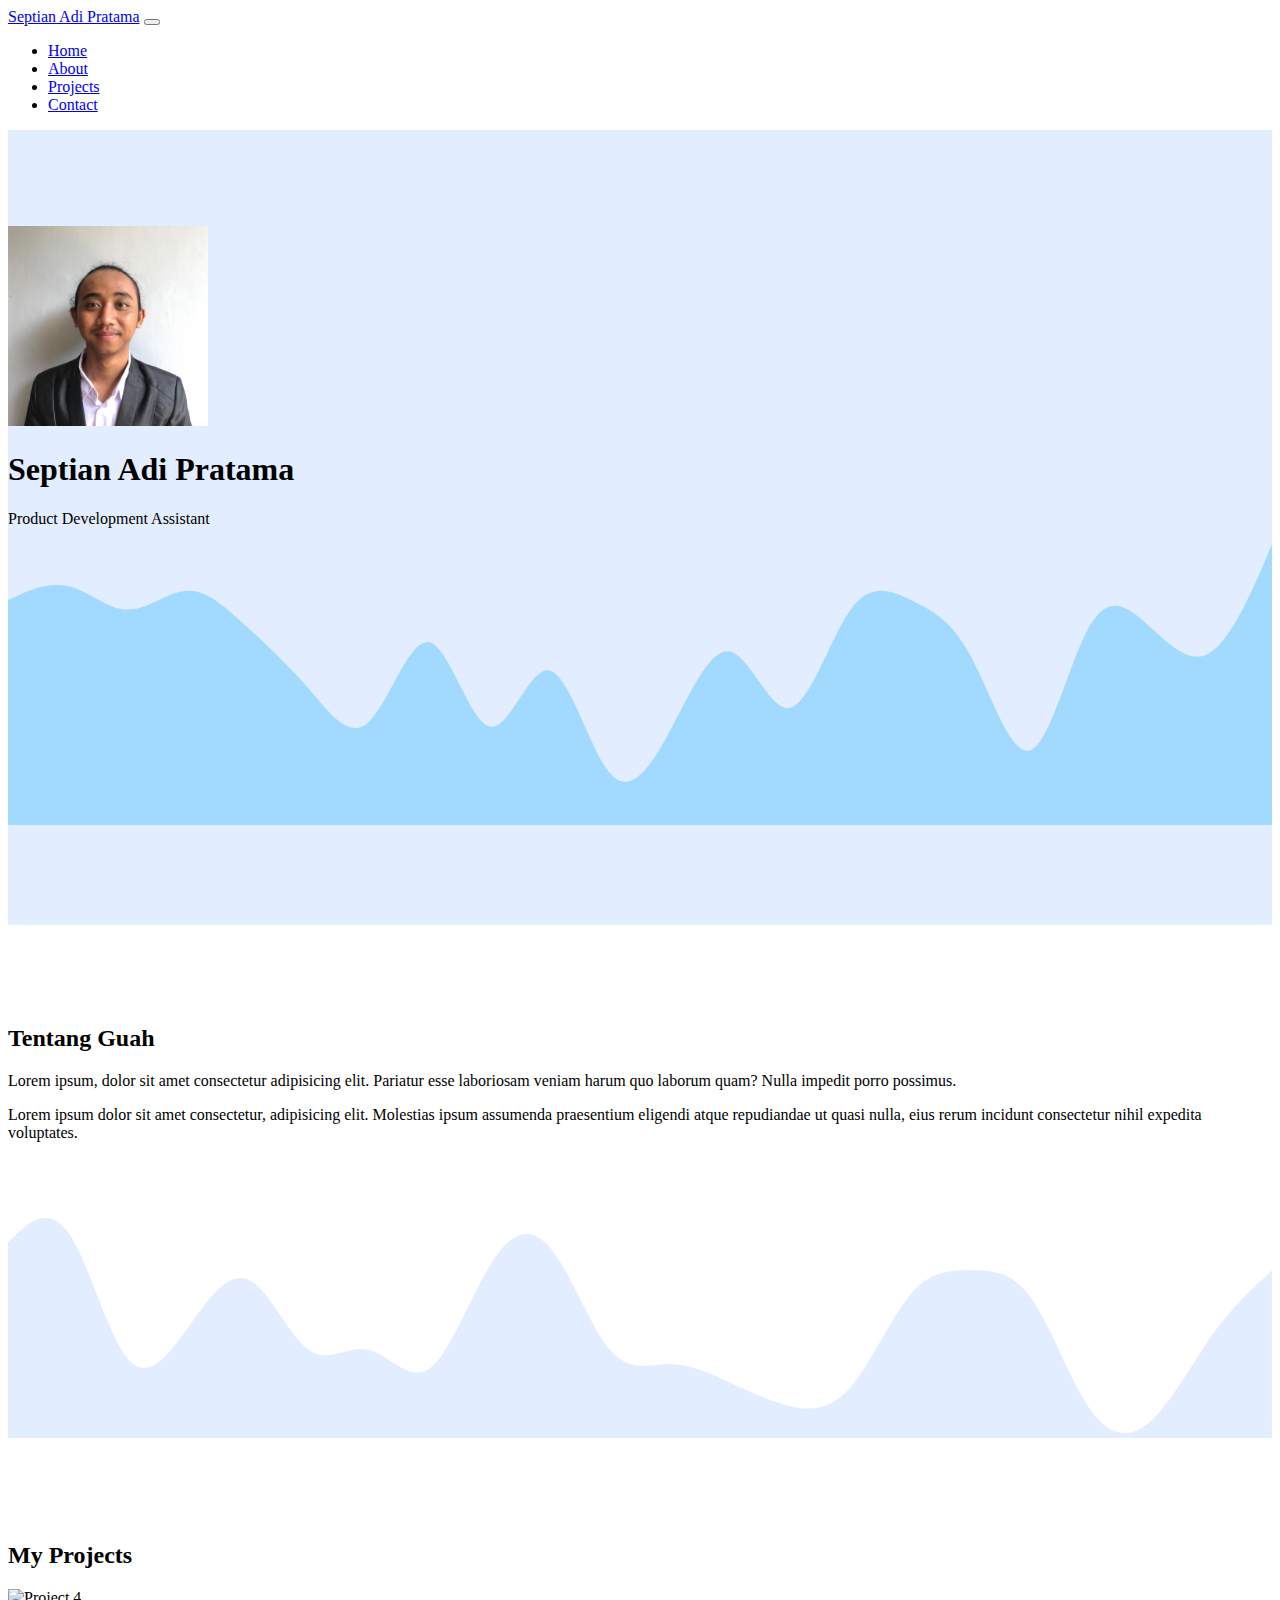
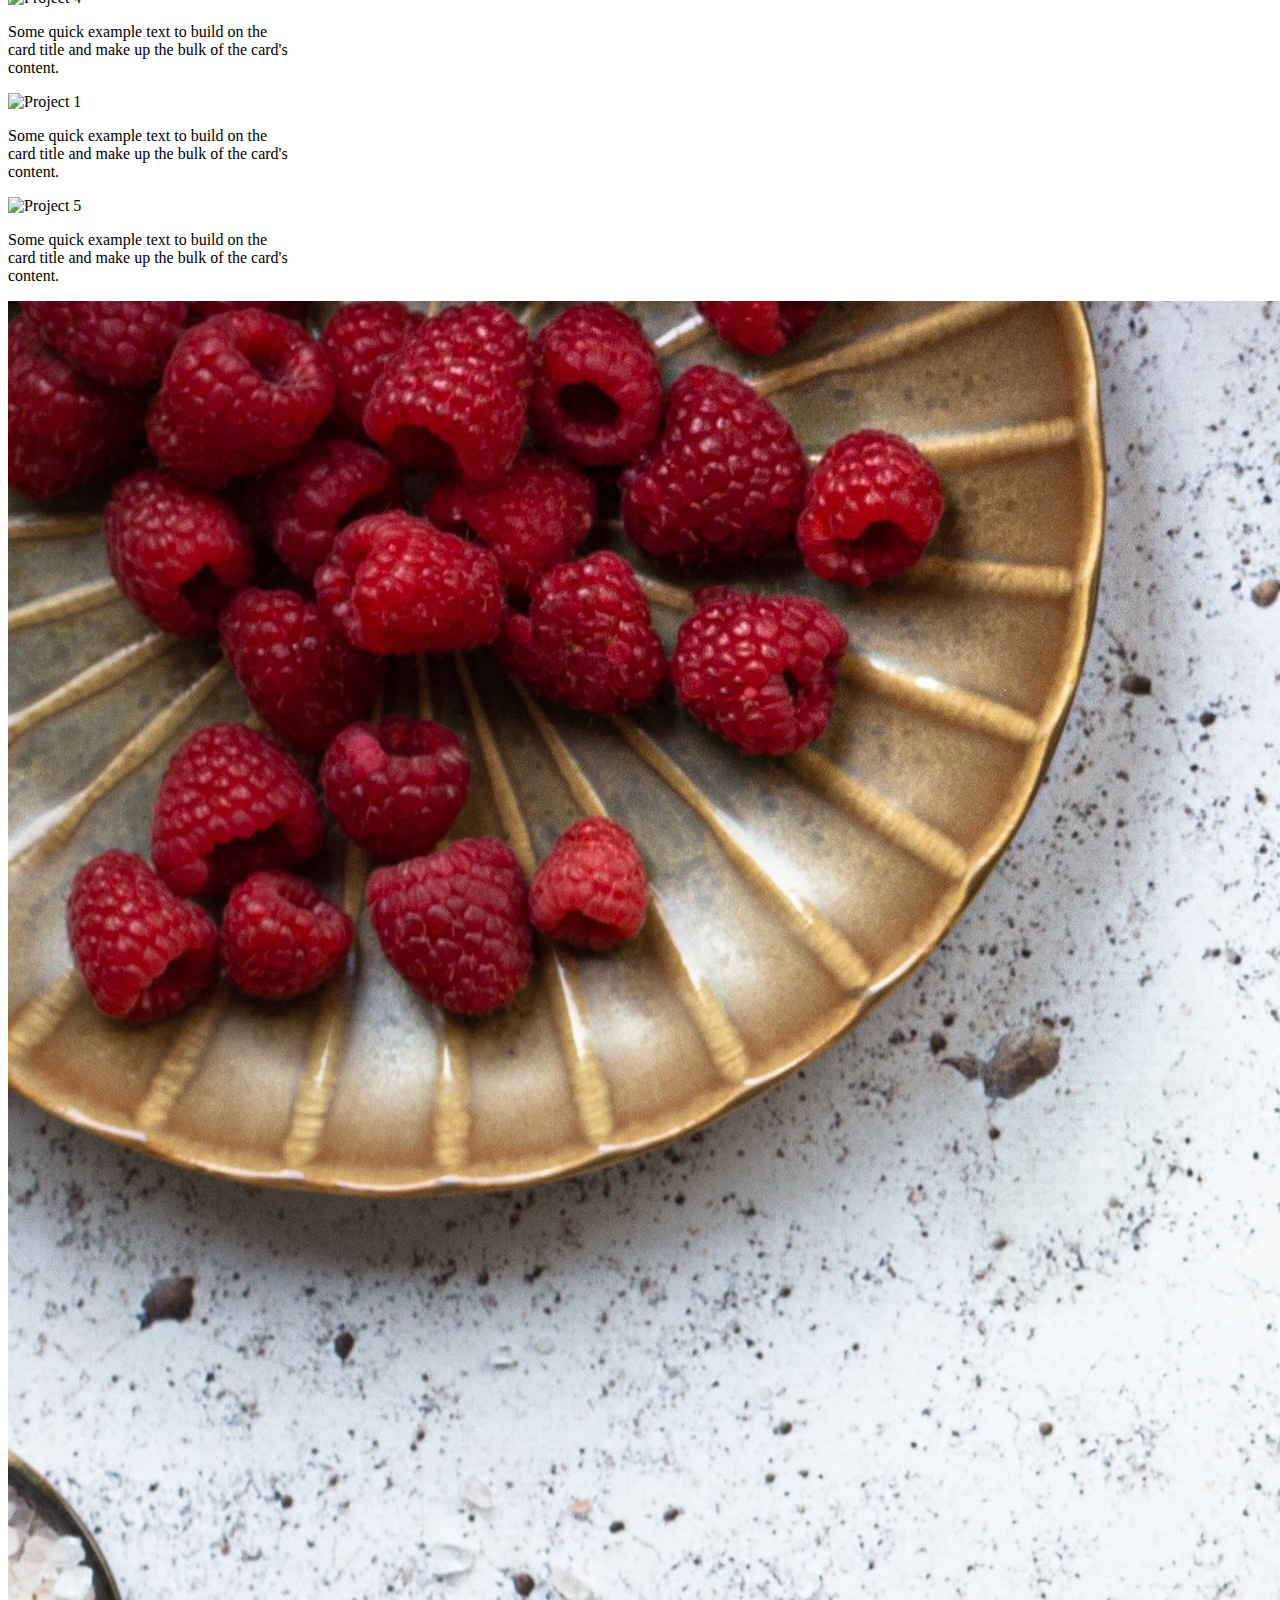
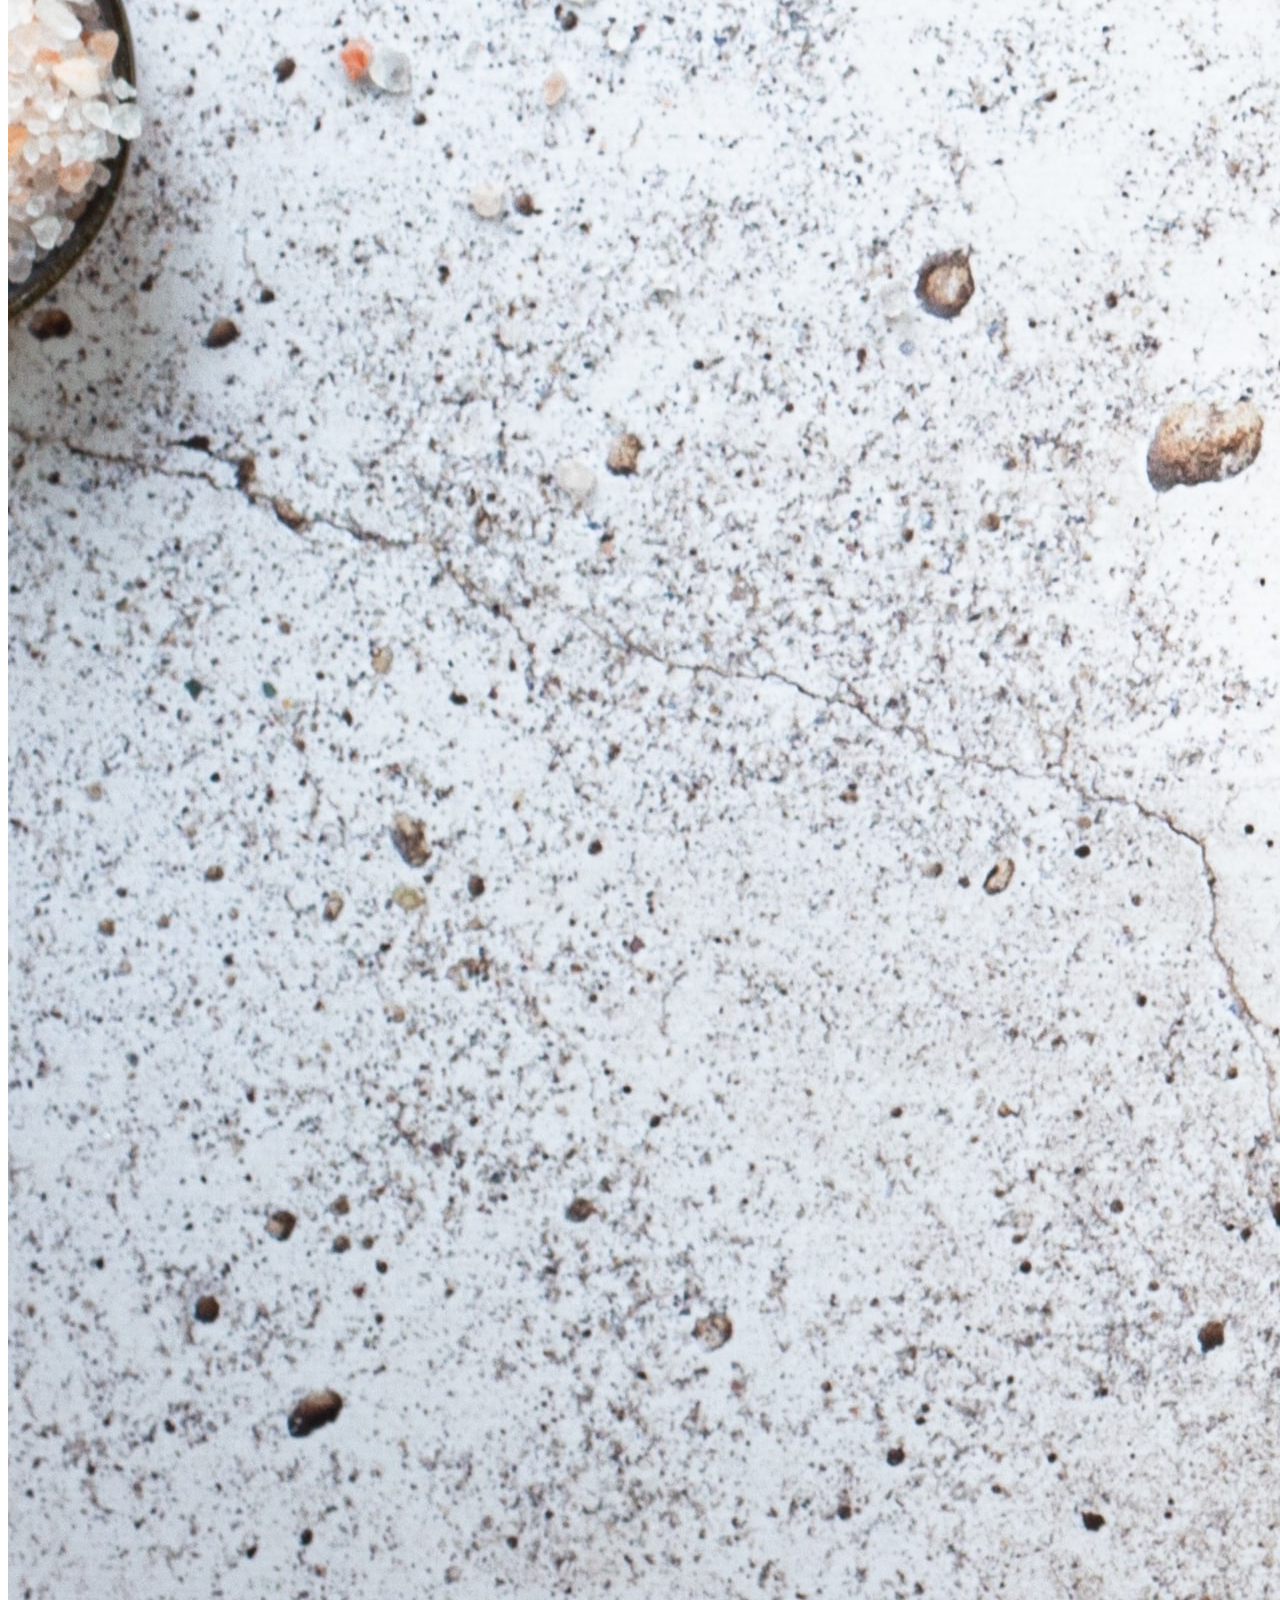
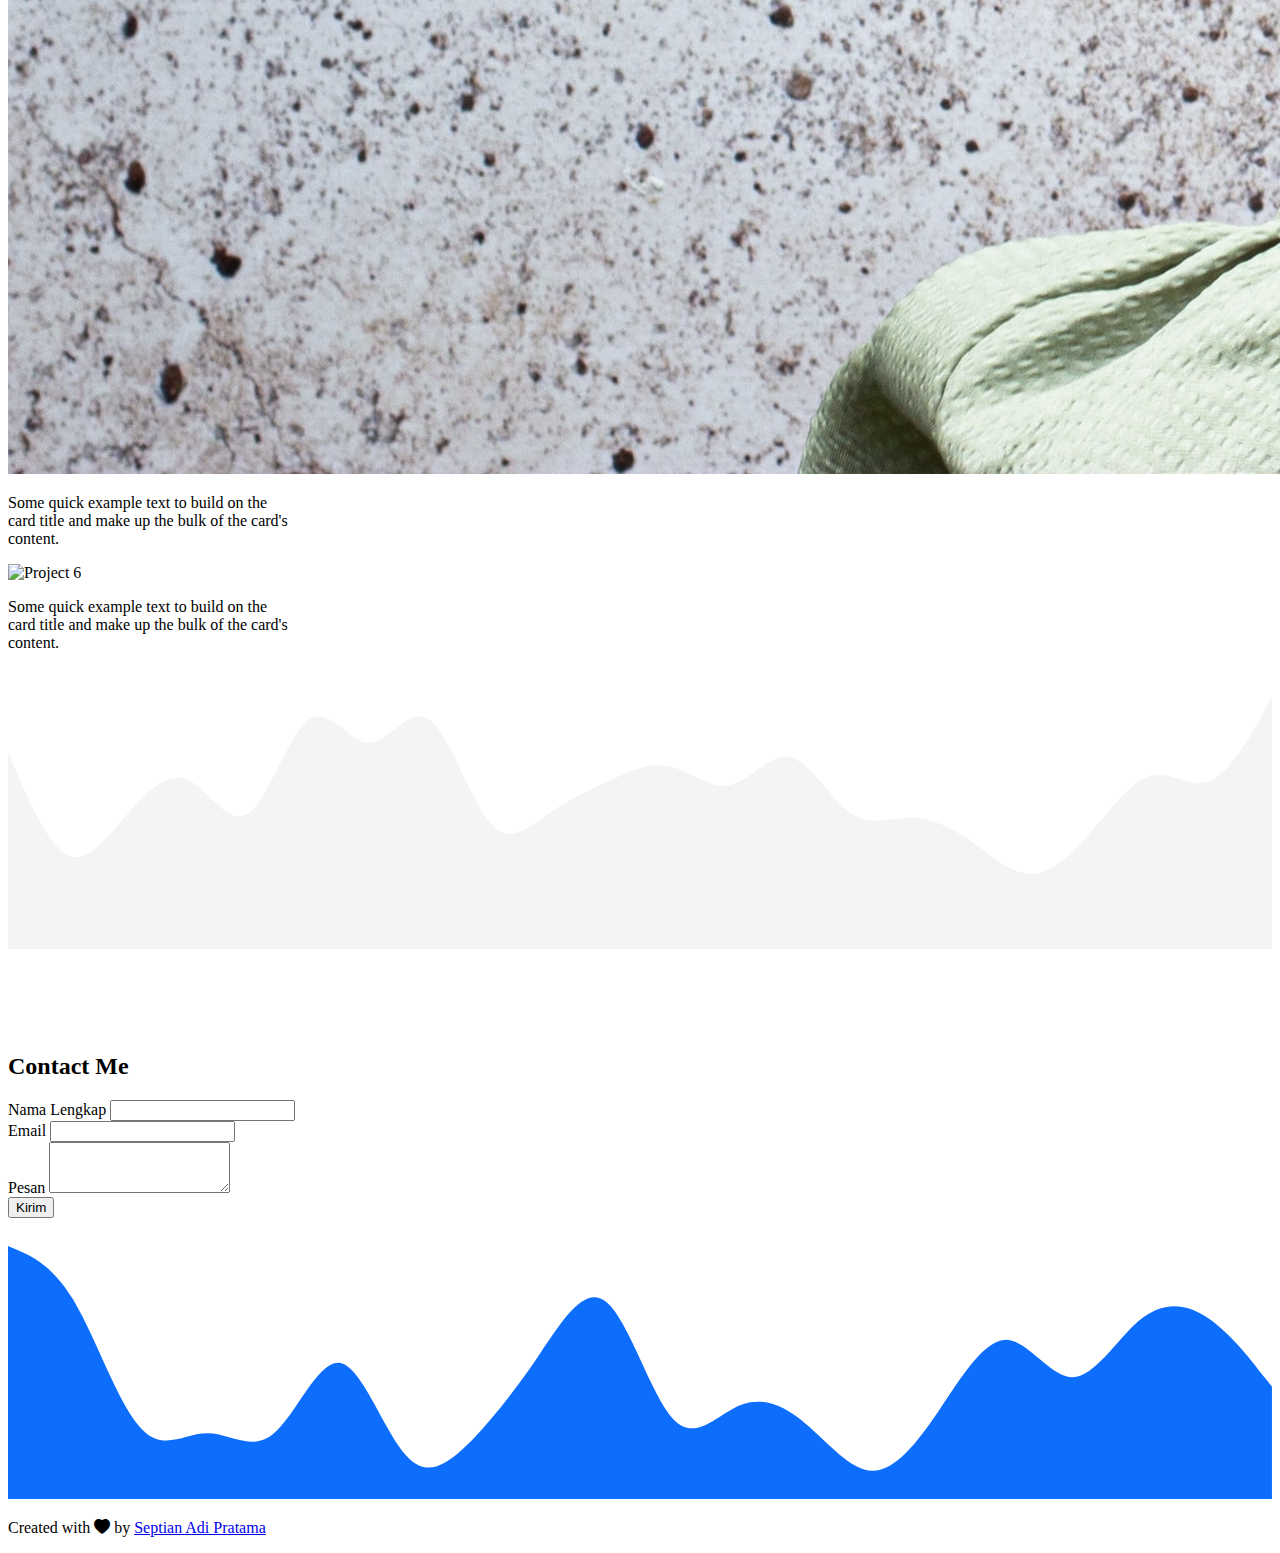
==== portfolio.html @ 0c032a81 "first commit for my portfolio" ====
<!DOCTYPE html>
<html lang="en">
  <head>
    <!-- Required meta tags -->
    <meta charset="utf-8" />
    <meta name="viewport" content="width=device-width, initial-scale=1" />

    <!-- Bootstrap CSS -->
    <link href="https://cdn.jsdelivr.net/npm/bootstrap@5.1.0/dist/css/bootstrap.min.css" rel="stylesheet" integrity="sha384-KyZXEAg3QhqLMpG8r+8fhAXLRk2vvoC2f3B09zVXn8CA5QIVfZOJ3BCsw2P0p/We" crossorigin="anonymous" />
    <!-- Bootstrap Icons -->
    <link rel="stylesheet" href="https://cdn.jsdelivr.net/npm/bootstrap-icons@1.5.0/font/bootstrap-icons.css" />

    <!-- My CSS -->
    <link rel="stylesheet" href="style.css" />

    <title>My Portfolio | Septian Adi Pratama</title>
  </head>
  <body id="home">
    <!-- Navbar -->
    <nav class="navbar navbar-expand-lg navbar-dark bg-primary shadow-sm fixed-top">
      <div class="container">
        <a class="navbar-brand" href="#">Septian Adi Pratama</a>
        <button class="navbar-toggler" type="button" data-bs-toggle="collapse" data-bs-target="#navbarNav" aria-controls="navbarNav" aria-expanded="false" aria-label="Toggle navigation">
          <span class="navbar-toggler-icon"></span>
        </button>
        <div class="collapse navbar-collapse" id="navbarNav">
          <ul class="navbar-nav ms-auto">
            <li class="nav-item">
              <a class="nav-link active" aria-current="page" href="#home">Home</a>
            </li>
            <li class="nav-item">
              <a class="nav-link" href="#about">About</a>
            </li>
            <li class="nav-item">
              <a class="nav-link" href="#projects">Projects</a>
            </li>
            <li class="nav-item">
              <a class="nav-link" href="#contact">Contact</a>
            </li>
          </ul>
        </div>
      </div>
    </nav>
    <!-- Akhir Navbar -->
    <script src="https://cdn.jsdelivr.net/npm/bootstrap@5.1.0/dist/js/bootstrap.bundle.min.js" integrity="sha384-U1DAWAznBHeqEIlVSCgzq+c9gqGAJn5c/t99JyeKa9xxaYpSvHU5awsuZVVFIhvj" crossorigin="anonymous"></script>

    <!-- Jumbotron -->
    <section class="jumbotron text-center">
      <img src="img/septi.jpeg" alt="Septian Adi Pratama" width="200" class="rounded-circle img-thumbnail" />
      <h1 class="display-4">Septian Adi Pratama</h1>
      <p class="lead">Product Development Assistant</p>
      <svg xmlns="http://www.w3.org/2000/svg" viewBox="0 0 1440 320">
        <path
          fill="#a2d9ff"
          fill-opacity="1"
          d="M0,64L11.4,58.7C22.9,53,46,43,69,48C91.4,53,114,75,137,74.7C160,75,183,53,206,53.3C228.6,53,251,75,274,96C297.1,117,320,139,343,165.3C365.7,192,389,224,411,202.7C434.3,181,457,107,480,112C502.9,117,526,203,549,208C571.4,213,594,139,617,144C640,149,663,235,686,261.3C708.6,288,731,256,754,213.3C777.1,171,800,117,823,122.7C845.7,128,869,192,891,186.7C914.3,181,937,107,960,74.7C982.9,43,1006,53,1029,64C1051.4,75,1074,85,1097,128C1120,171,1143,245,1166,234.7C1188.6,224,1211,128,1234,90.7C1257.1,53,1280,75,1303,96C1325.7,117,1349,139,1371,122.7C1394.3,107,1417,53,1429,26.7L1440,0L1440,320L1428.6,320C1417.1,320,1394,320,1371,320C1348.6,320,1326,320,1303,320C1280,320,1257,320,1234,320C1211.4,320,1189,320,1166,320C1142.9,320,1120,320,1097,320C1074.3,320,1051,320,1029,320C1005.7,320,983,320,960,320C937.1,320,914,320,891,320C868.6,320,846,320,823,320C800,320,777,320,754,320C731.4,320,709,320,686,320C662.9,320,640,320,617,320C594.3,320,571,320,549,320C525.7,320,503,320,480,320C457.1,320,434,320,411,320C388.6,320,366,320,343,320C320,320,297,320,274,320C251.4,320,229,320,206,320C182.9,320,160,320,137,320C114.3,320,91,320,69,320C45.7,320,23,320,11,320L0,320Z"
        ></path>
      </svg>
    </section>
    <!-- Akhir Jumbotron -->

    <!-- About -->
    <section id="about">
      <div class="container">
        <div class="row text-center mb-3">
          <div class="col">
            <h2>Tentang Guah</h2>
          </div>
        </div>
        <div class="row justify-content-center fs-6 text-center">
          <div class="col-md-4">
            <p>Lorem ipsum, dolor sit amet consectetur adipisicing elit. Pariatur esse laboriosam veniam harum quo laborum quam? Nulla impedit porro possimus.</p>
          </div>
          <div class="col-md-4">
            <p>Lorem ipsum dolor sit amet consectetur, adipisicing elit. Molestias ipsum assumenda praesentium eligendi atque repudiandae ut quasi nulla, eius rerum incidunt consectetur nihil expedita voluptates.</p>
          </div>
        </div>
      </div>
      <svg xmlns="http://www.w3.org/2000/svg" viewBox="0 0 1440 320">
        <path
          fill=" #e2edff"
          fill-opacity="1"
          d="M0,96L11.4,85.3C22.9,75,46,53,69,85.3C91.4,117,114,203,137,229.3C160,256,183,224,206,192C228.6,160,251,128,274,138.7C297.1,149,320,203,343,218.7C365.7,235,389,213,411,218.7C434.3,224,457,256,480,240C502.9,224,526,160,549,122.7C571.4,85,594,75,617,101.3C640,128,663,192,686,218.7C708.6,245,731,235,754,234.7C777.1,235,800,245,823,256C845.7,267,869,277,891,282.7C914.3,288,937,288,960,261.3C982.9,235,1006,181,1029,154.7C1051.4,128,1074,128,1097,128C1120,128,1143,128,1166,160C1188.6,192,1211,256,1234,288C1257.1,320,1280,320,1303,298.7C1325.7,277,1349,235,1371,202.7C1394.3,171,1417,149,1429,138.7L1440,128L1440,320L1428.6,320C1417.1,320,1394,320,1371,320C1348.6,320,1326,320,1303,320C1280,320,1257,320,1234,320C1211.4,320,1189,320,1166,320C1142.9,320,1120,320,1097,320C1074.3,320,1051,320,1029,320C1005.7,320,983,320,960,320C937.1,320,914,320,891,320C868.6,320,846,320,823,320C800,320,777,320,754,320C731.4,320,709,320,686,320C662.9,320,640,320,617,320C594.3,320,571,320,549,320C525.7,320,503,320,480,320C457.1,320,434,320,411,320C388.6,320,366,320,343,320C320,320,297,320,274,320C251.4,320,229,320,206,320C182.9,320,160,320,137,320C114.3,320,91,320,69,320C45.7,320,23,320,11,320L0,320Z"
        ></path>
      </svg>
    </section>
    <!-- Akhir About -->

    <!-- Projects -->
    <section id="projects">
      <div class="container">
        <div class="row text-center mb-3">
          <div class="col">
            <h2>My Projects</h2>
          </div>
        </div>
        <div class="row justify-content-center">
          <div class="col-md-4 mb-3">
            <div class="card" style="width: 18rem">
              <img src="img/projects/4.jpg" class="card-img-top" alt="Project 4" />
              <div class="card-body">
                <p class="card-text">Some quick example text to build on the card title and make up the bulk of the card's content.</p>
              </div>
            </div>
          </div>
          <div class="col-md-4 mb-3">
            <div class="card" style="width: 18rem">
              <img src="img/projects/1.jpg" class="card-img-top" alt="Project 1" />
              <div class="card-body">
                <p class="card-text">Some quick example text to build on the card title and make up the bulk of the card's content.</p>
              </div>
            </div>
          </div>
          <div class="col-md-4 mb-3">
            <div class="card" style="width: 18rem">
              <img src="img/projects/5.jpg" class="card-img-top" alt="Project 5" />
              <div class="card-body">
                <p class="card-text">Some quick example text to build on the card title and make up the bulk of the card's content.</p>
              </div>
            </div>
          </div>
          <div class="col-md-4 mb-3">
            <div class="card" style="width: 18rem">
              <img src="img/projects/7.jpg" class="card-img-top" alt="Project 7" />
              <div class="card-body">
                <p class="card-text">Some quick example text to build on the card title and make up the bulk of the card's content.</p>
              </div>
            </div>
          </div>
          <div class="col-md-4 mb-3">
            <div class="card" style="width: 18rem">
              <img src="img/projects/6.jpg" class="card-img-top" alt="Project 6" />
              <div class="card-body">
                <p class="card-text">Some quick example text to build on the card title and make up the bulk of the card's content.</p>
              </div>
            </div>
          </div>
        </div>
      </div>

      <svg xmlns="http://www.w3.org/2000/svg" viewBox="0 0 1440 320">
        <path
          fill="#f3f4f5"
          fill-opacity="1"
          d="M0,96L11.4,122.7C22.9,149,46,203,69,213.3C91.4,224,114,192,137,165.3C160,139,183,117,206,128C228.6,139,251,181,274,165.3C297.1,149,320,75,343,58.7C365.7,43,389,85,411,85.3C434.3,85,457,43,480,58.7C502.9,75,526,149,549,176C571.4,203,594,181,617,165.3C640,149,663,139,686,128C708.6,117,731,107,754,112C777.1,117,800,139,823,133.3C845.7,128,869,96,891,101.3C914.3,107,937,149,960,165.3C982.9,181,1006,171,1029,170.7C1051.4,171,1074,181,1097,197.3C1120,213,1143,235,1166,234.7C1188.6,235,1211,213,1234,186.7C1257.1,160,1280,128,1303,122.7C1325.7,117,1349,139,1371,128C1394.3,117,1417,75,1429,53.3L1440,32L1440,320L1428.6,320C1417.1,320,1394,320,1371,320C1348.6,320,1326,320,1303,320C1280,320,1257,320,1234,320C1211.4,320,1189,320,1166,320C1142.9,320,1120,320,1097,320C1074.3,320,1051,320,1029,320C1005.7,320,983,320,960,320C937.1,320,914,320,891,320C868.6,320,846,320,823,320C800,320,777,320,754,320C731.4,320,709,320,686,320C662.9,320,640,320,617,320C594.3,320,571,320,549,320C525.7,320,503,320,480,320C457.1,320,434,320,411,320C388.6,320,366,320,343,320C320,320,297,320,274,320C251.4,320,229,320,206,320C182.9,320,160,320,137,320C114.3,320,91,320,69,320C45.7,320,23,320,11,320L0,320Z"
        ></path>
      </svg>
    </section>
    <!-- Akhir Projects -->

    <!-- Contact -->
    <section id="contact">
      <div class="container">
        <div class="row text-center mb-3">
          <div class="col">
            <h2>Contact Me</h2>
          </div>
        </div>
        <div class="row justify-content-center mb-3">
          <div class="col-md-6">
            <form>
              <div class="mb-3">
                <label for="name" class="form-label">Nama Lengkap</label>
                <input type="text" class="form-control" id="name" aria-describedby="name" />
              </div>
              <div class="mb-3">
                <label for="email" class="form-label">Email</label>
                <input type="email" class="form-control" id="email" aria-describedby="email" />
              </div>
              <div class="mb-3">
                <label for="pesan" class="form-label">Pesan</label>
                <textarea class="form-control" id="pesan" rows="3"></textarea>
              </div>
              <button type="submit" class="btn btn-primary">Kirim</button>
            </form>
          </div>
        </div>
      </div>
      <svg xmlns="http://www.w3.org/2000/svg" viewBox="0 0 1440 320">
        <path
          fill="#0d6efd"
          fill-opacity="1"
          d="M0,32L12.6,37.3C25.3,43,51,53,76,96C101.1,139,126,213,152,240C176.8,267,202,245,227,245.3C252.6,245,278,267,303,245.3C328.4,224,354,160,379,165.3C404.2,171,429,245,455,272C480,299,505,277,531,250.7C555.8,224,581,192,606,154.7C631.6,117,657,75,682,96C707.4,117,733,203,758,229.3C783.2,256,808,224,834,213.3C858.9,203,884,213,909,234.7C934.7,256,960,288,985,288C1010.5,288,1036,256,1061,218.7C1086.3,181,1112,139,1137,138.7C1162.1,139,1187,181,1213,181.3C1237.9,181,1263,139,1288,117.3C1313.7,96,1339,96,1364,112C1389.5,128,1415,160,1427,176L1440,192L1440,320L1427.4,320C1414.7,320,1389,320,1364,320C1338.9,320,1314,320,1288,320C1263.2,320,1238,320,1213,320C1187.4,320,1162,320,1137,320C1111.6,320,1086,320,1061,320C1035.8,320,1011,320,985,320C960,320,935,320,909,320C884.2,320,859,320,834,320C808.4,320,783,320,758,320C732.6,320,707,320,682,320C656.8,320,632,320,606,320C581.1,320,556,320,531,320C505.3,320,480,320,455,320C429.5,320,404,320,379,320C353.7,320,328,320,303,320C277.9,320,253,320,227,320C202.1,320,177,320,152,320C126.3,320,101,320,76,320C50.5,320,25,320,13,320L0,320Z"
        ></path>
      </svg>
    </section>
    <!-- Akhir COntact -->

    <!-- Footer -->
    <footer class="bg-primary text-white text-center pb-5">
      <p>Created with <i class="bi bi-heart-fill text-danger"></i> by <a href="https://www.linkedin.com/in/septianadip17" class="text-white fw-bold">Septian Adi Pratama</a></p>
    </footer>
    <!-- Akhir Footer -->
  </body>
</html>
---- style.css ----
.jumbotron {
  padding: 6rem 0rem;
  background-color: #e2edff;
}

#Projects {
  background-color: #e2edff;
}

section {
  padding-top: 5rem;
}
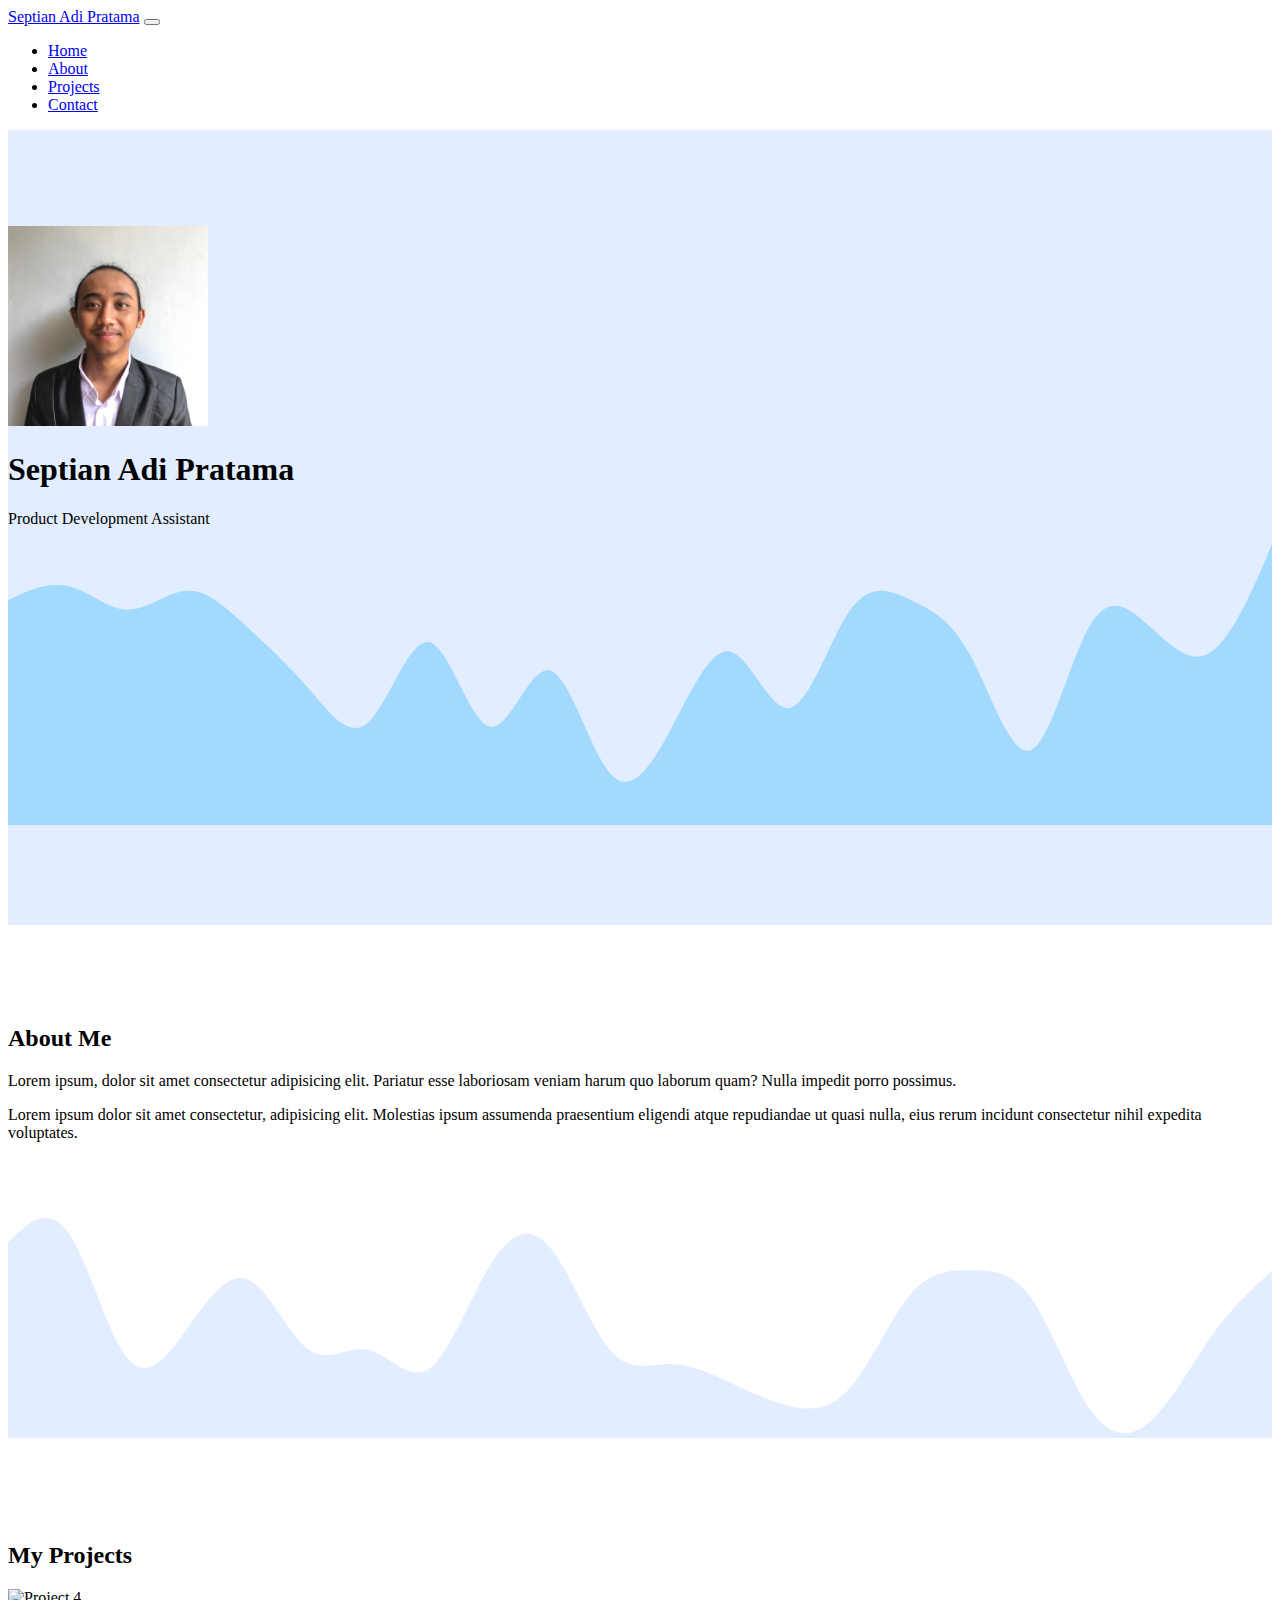
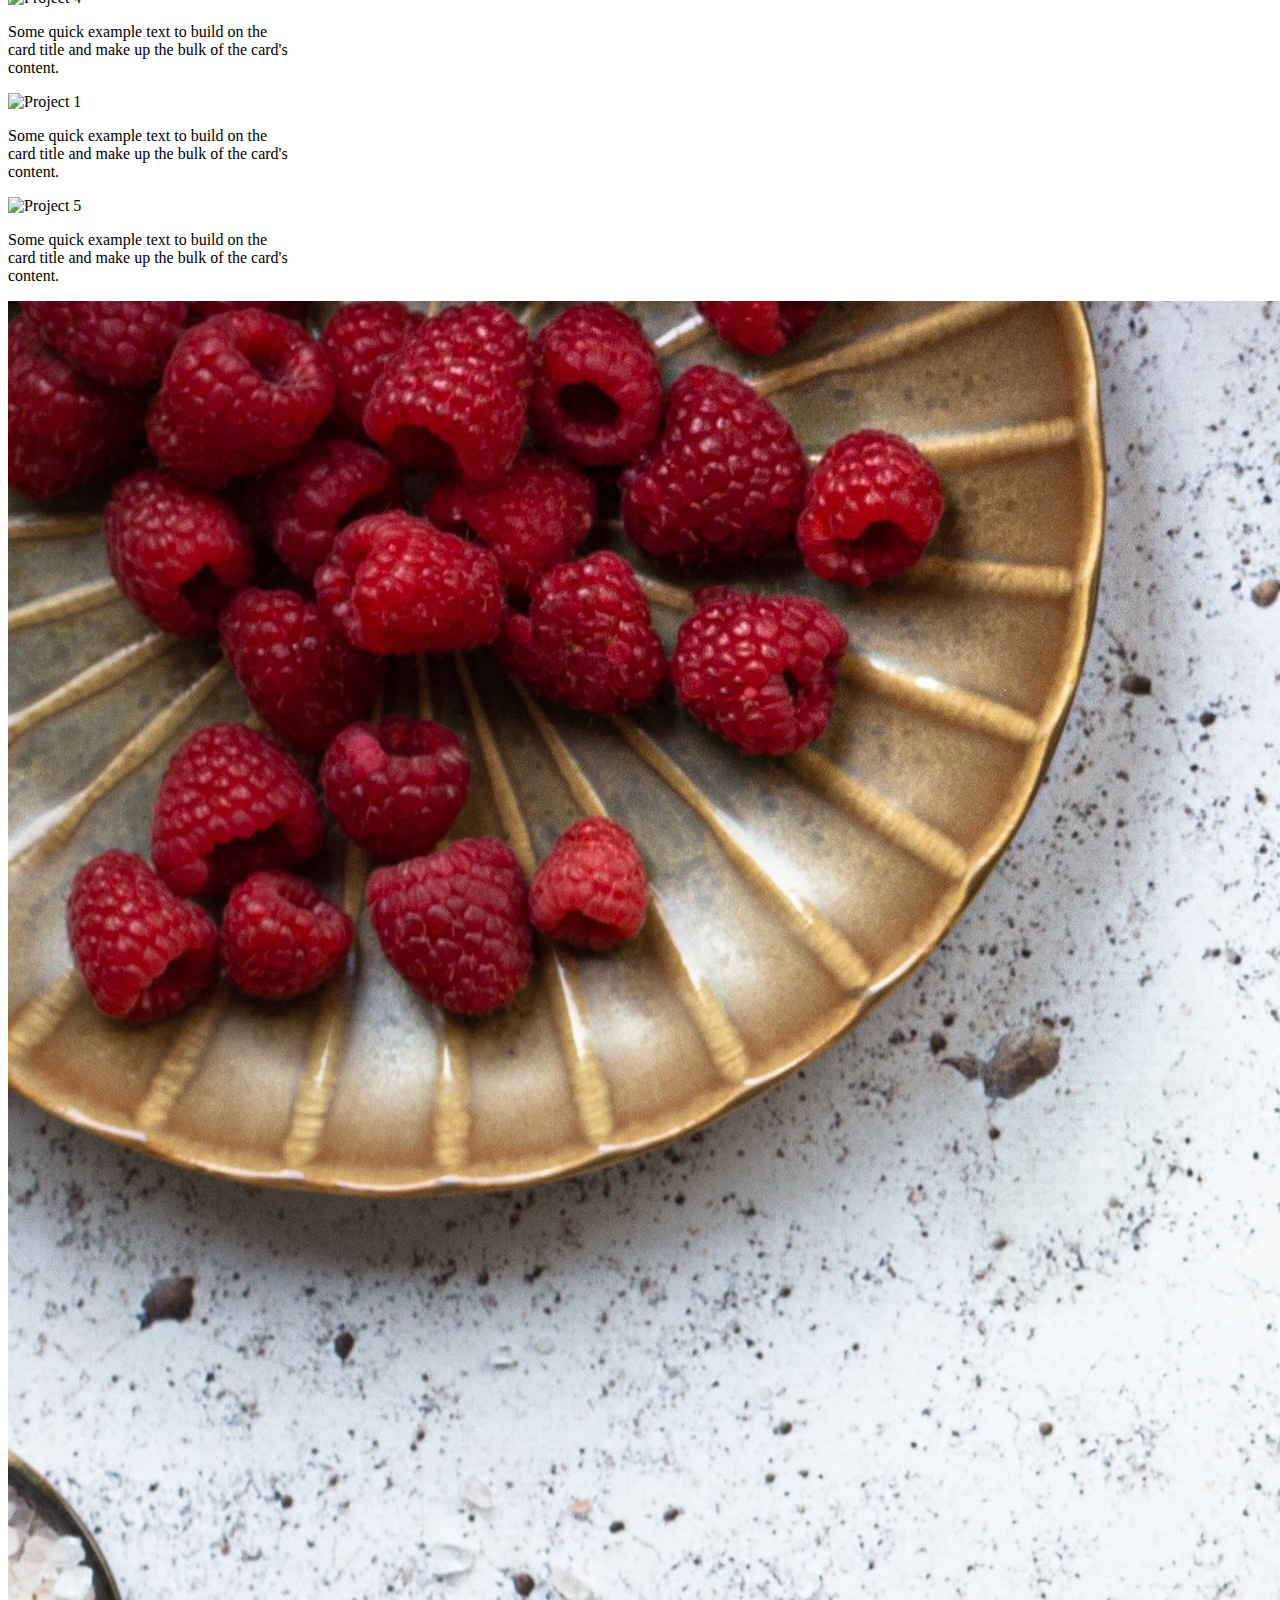
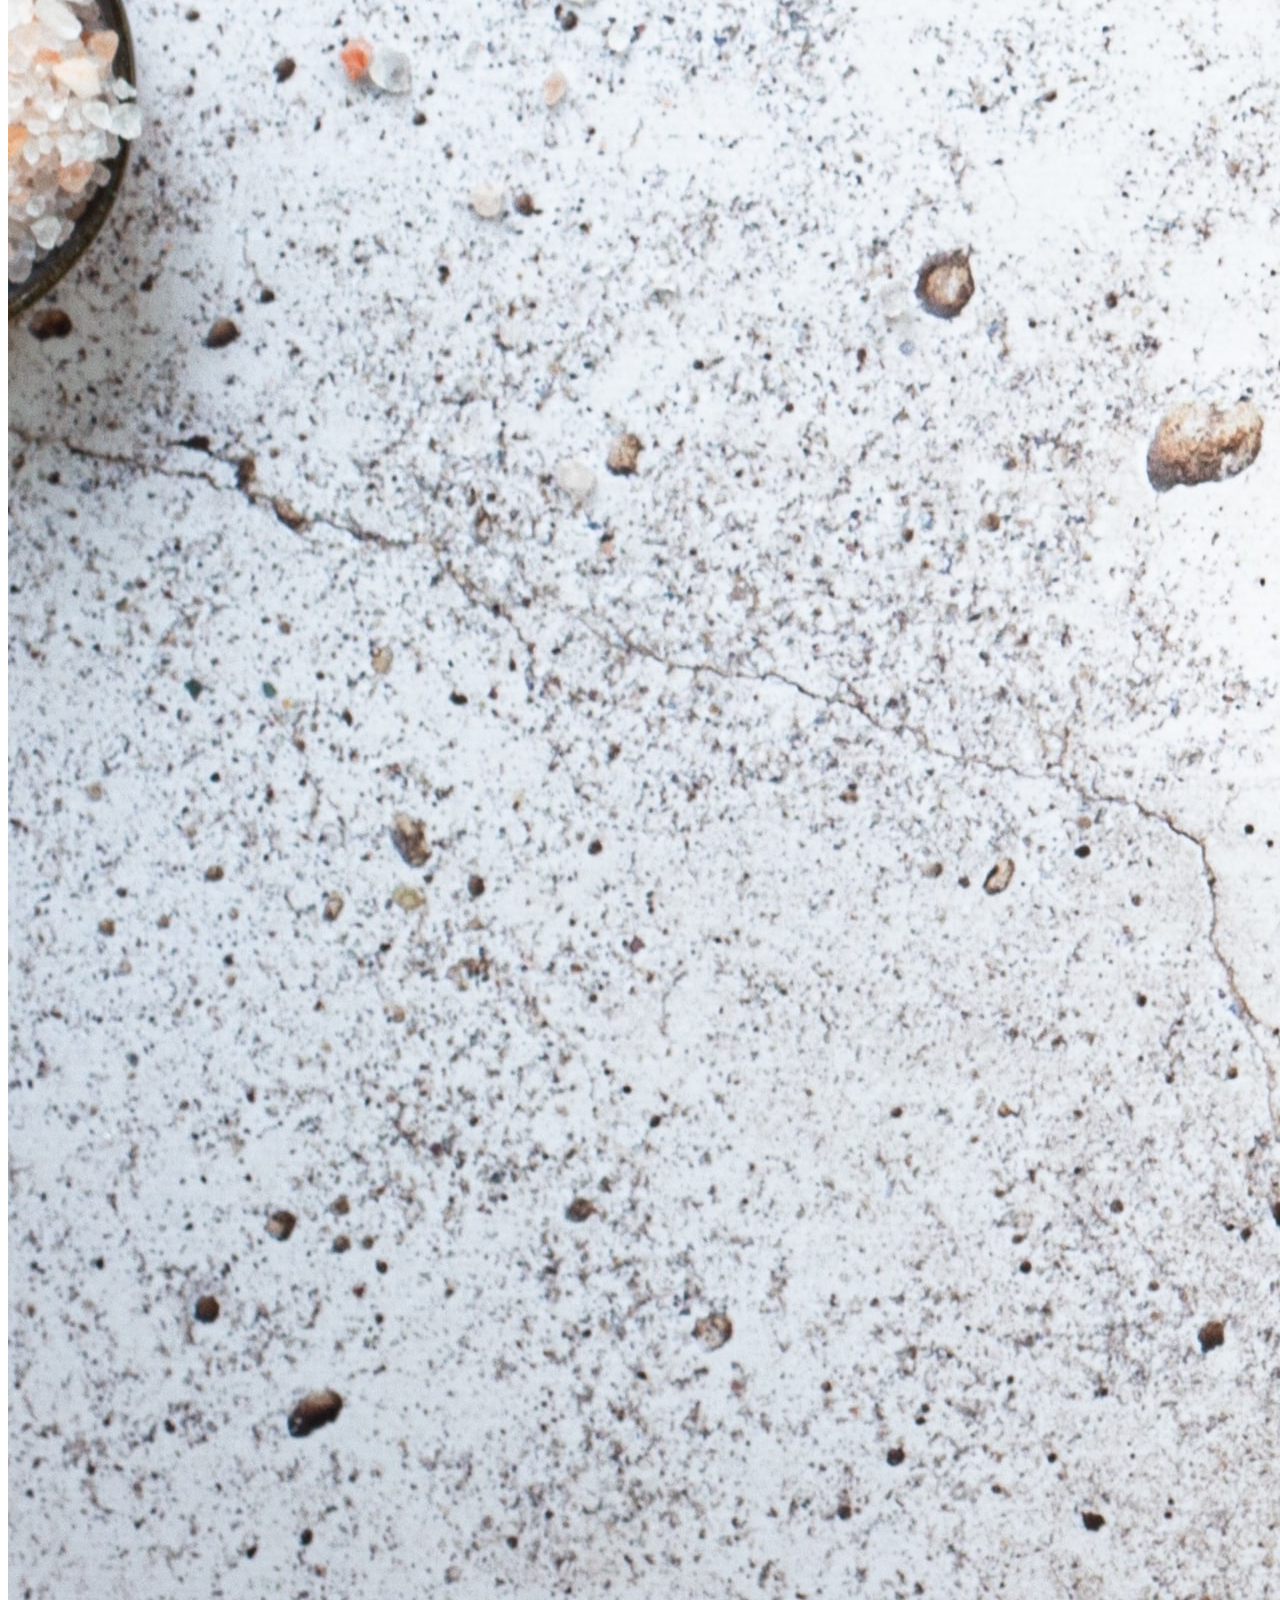
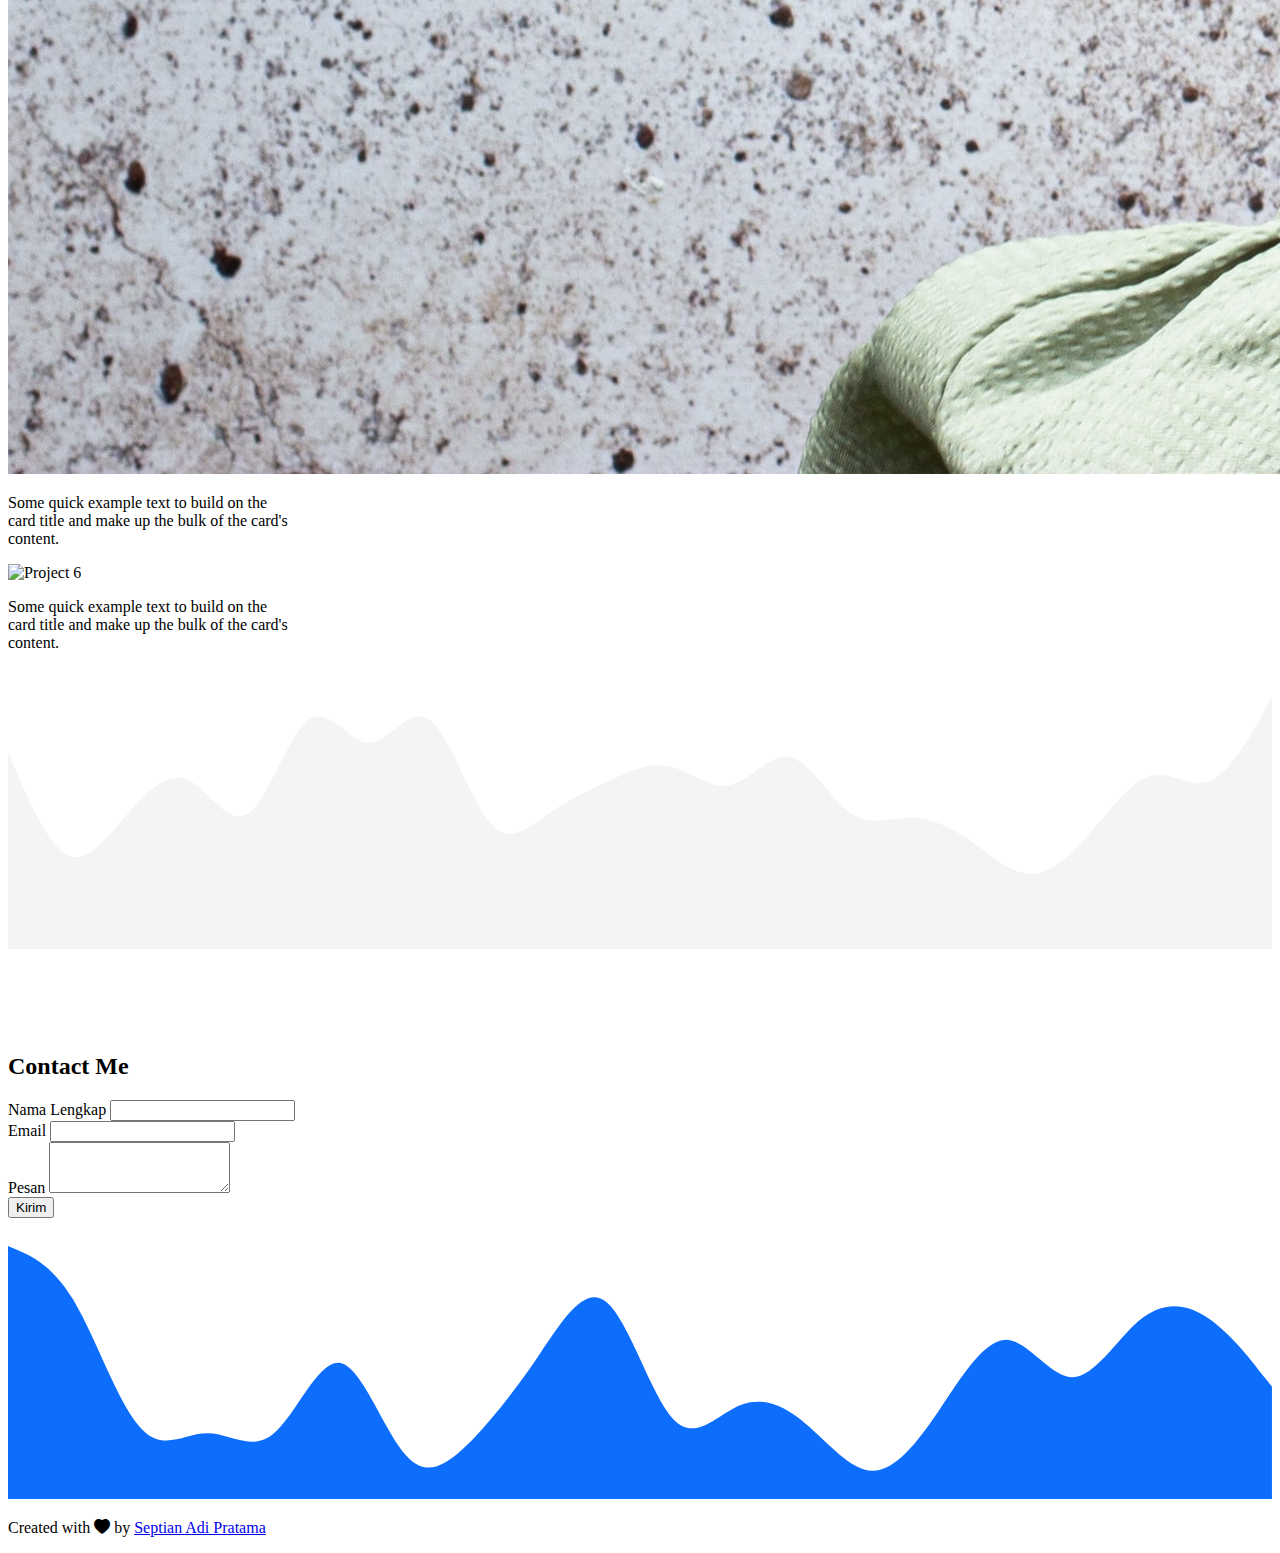
==== commit b9c4954f: "perubahan" ====
--- a/portfolio.html
+++ b/portfolio.html
@@ -64,7 +64,7 @@
       <div class="container">
         <div class="row text-center mb-3">
           <div class="col">
-            <h2>Tentang Guah</h2>
+            <h2>About Me</h2>
           </div>
         </div>
         <div class="row justify-content-center fs-6 text-center">
